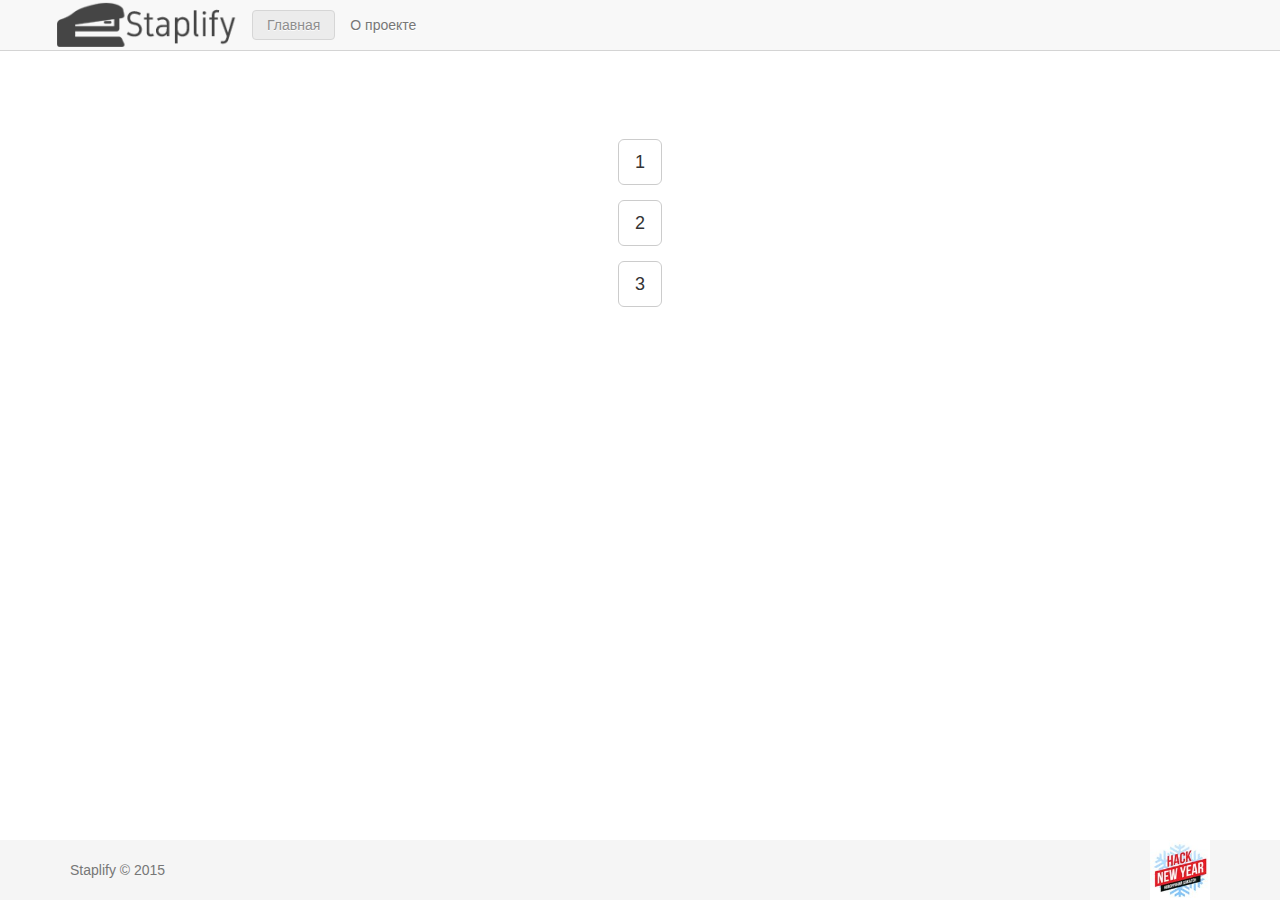
==== index.html @ 2206f063 "add new design to app by Serg" ====
<!DOCTYPE html>
<html>
<head>
    <meta charset="utf-8">
    <meta http-equiv="X-UA-Compatible" content="IE=edge" />
    <meta http-equiv="X-UA-Compatible" content="IE=9" />
    <meta name="viewport" content="width=device-width, initial-scale=1.0">
    <title>Staplify HackNewYear</title>
    <link rel="icon" type="image/png" href="img/favicon.png">
    <link rel="stylesheet" href="css/bootstrap.min.css">
    <link rel="stylesheet" href="css/main.css">
</head>
<body>
<div class="navbar navbar-inverse navbar-fixed-top" role="navigation">
    <div class="container">
        <div class="navbar-header">
            <button type="button" class="navbar-toggle" data-toggle="collapse" data-target=".navbar-collapse">
                <span class="sr-only">Навигация</span>
                <span class="icon-bar"></span>
                <span class="icon-bar"></span>
                <span class="icon-bar"></span>
            </button>
            <a class="navbar-brand" title="Главная" href="./"><img src="./img/logo.png" alt="Лого"></a>
        </div>
        <div class="collapse navbar-collapse">
            <ul class="nav navbar-nav">
                <li class="active"><a class="btn" href="./">Главная</a></li>
                <li><a href="./about.html">О проекте</a></li>
            </ul>
        </div>
    </div>
</div>

<div class="question-block">
<div class="container">
    <script>
        function sendAnswer(num){
            console.log(num);
            var player1Ref = myFirebaseRef.child("player1");
            player1Ref.set(num);
            counter+=1;
            myFirebaseRef.child("question").set(testBase[counter][0]);
            myFirebaseRef.child("answer1").set(testBase[counter][1]);
            myFirebaseRef.child("answer2").set(testBase[counter][2]);
            myFirebaseRef.child("answer3").set(testBase[counter][3]);
        }
    </script>
    <form name="main">
        <div id="question"><input class="question-block-head" type="text" name="answer" value="" size="50"></div>

        <input class="btn btn-lg btn-default" id="b1" name="b1" type="button" value="1" onclick="sendAnswer(1)"><br/>
        <input class="btn btn-lg btn-default" id="b2" name="b2" type="button" value="2" onclick="sendAnswer(2)"><br/>
        <input class="btn btn-lg btn-default" id="b3" name="b3" type="button" value="3" onclick="sendAnswer(3)">
    </form>

    <script src="https://cdn.firebase.com/js/client/2.3.2/firebase.js"></script>
    <script src="js/main.js"></script>
    <script>
        var testBase=[["what language can be used for writng backend?", "java", "html", "chinese"],
            ["What program can be used to surf Internet?", "Firefox","notepad", "media player"],
            ["What is operation system?", "Minisoft Clismous","Microsoft Windows","Pinux"]
        ];

        myFirebaseRef.set({
            version: counter,
            question: testBase[counter][0],
            answer1: testBase[counter][1],
            answer2: testBase[counter][2],
            answer3: testBase[counter][3],
            player1: 0,
            player1score: 0,
            player2: 0,
            player2score: 0,
            author: "Firebase"
        });
        //    myFirebaseRef.child("player1").on("value", function(snapshot) {
        //        alert(snapshot.val());  // Alerts "San Francisco"
        //    });
        //    b1.onclick=answer(1);
        //    b2.onclick=answer(2);
        //    b3.onclick=answer(3);
        //    b1.onclick=function(){
        //        var player1Ref = myFirebaseRef.child("player1");
        //        player1Ref.set(counter);
        //        counter++;
        //        console.log("user clicked");
        //        console.log(main.b1.value);
        //    }
    </script>
</div>
</div>

<div id="footer">
    <div class="container">
        <p class="text-muted">Staplify © 2015</p>
        <a class="footer-logo" title="HackNewYear" href="#"><img src="./img/footer-logo.jpg" height="60" width="60" alt="HackNewYear"></a>
    </div>
</div>
<script src="https://ajax.googleapis.com/ajax/libs/jquery/1.11.0/jquery.min.js"></script>
<script src="js/bootstrap.min.js"></script>
</body>
</html>
---- css/main.css ----
.navbar-brand {
    padding: 2px 15px 2px 2px;
}

.navbar-inverse {
    background-color: #f8f8f8;
    border-color: #d4d4d4;
}

.navbar-inverse .navbar-nav>li>a,
.navbar-inverse .navbar-nav>li>a:hover
{
    float: none;
    padding: 15px;
    color: #777;
    text-decoration: none;
    text-shadow: 0 1px 0 #fff;
}

.navbar-inverse .navbar-nav>li>a:hover {
    color: #333;
}

.navbar-inverse .navbar-nav>li>a.btn {
    padding: 4px 14px;
    -webkit-box-shadow: none;
    -moz-box-shadow: none;
    cursor: pointer;
}

.navbar-inverse .navbar-nav .active .btn {
    background-color: #e6e6e6;
    border-color: #c5c5c5;
    opacity: .65;
}

.navbar-inverse .navbar-nav>.active>a,
.navbar-inverse .navbar-nav>.active>a:hover,
.navbar-inverse .navbar-nav>.active>a:focus
{
    color: #555;
    text-decoration: none;
    background-color: #e5e5e5;
}

.navbar-inverse .navbar-nav .active .btn {
    margin-top: 10px;
}

.navbar-inverse .navbar-toggle {
    border-color: #ccc;
}

.question-block {
    min-height: 100px;
    padding: 80px 15px;
    text-align: center;
}

.question-block .btn {
    margin-top: 15px;
}

.question-block .question-block-head {
    padding: 5px;
    font-weight: 700;
    font-size: 24px;
    width: 90%;
    border: 0;
}

#about {
    min-height: 100px;
    padding: 80px 15px;
    text-align: left;
}

.text-muted {
    padding-top: 20px;
    float: left;
}

.footer-logo {
    float: right;
}

#footer {
    position: absolute;
    bottom: 0;
    width: 100%;
    height: 60px;
    background-color: #f5f5f5;
}
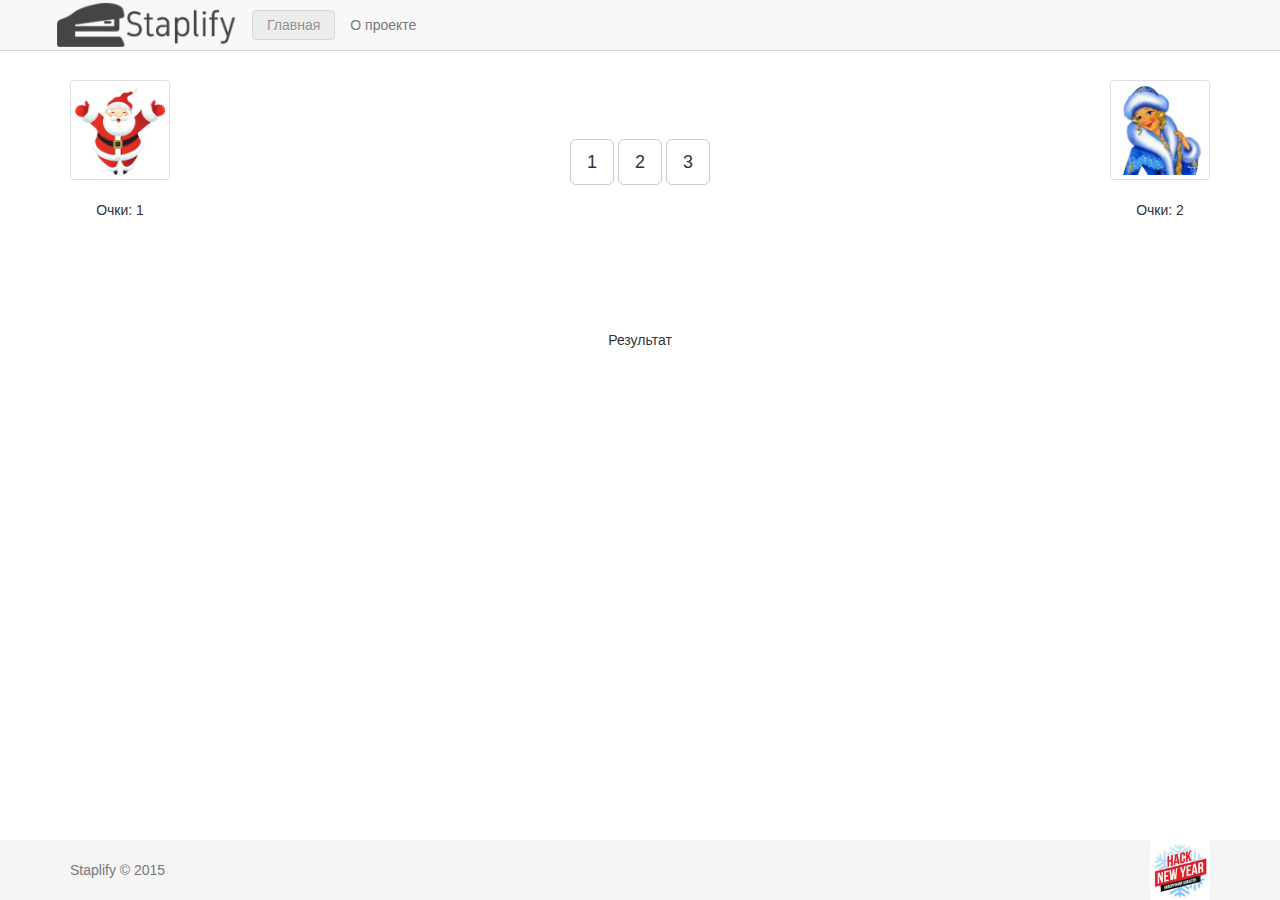
==== commit 641d54ba: "add user, result by Serg" ====
--- a/index.html
+++ b/index.html
@@ -32,62 +32,76 @@
 </div>
 
 <div class="question-block">
-<div class="container">
-    <script>
-        function sendAnswer(num){
-            console.log(num);
-            var player1Ref = myFirebaseRef.child("player1");
-            player1Ref.set(num);
-            counter+=1;
-            myFirebaseRef.child("question").set(testBase[counter][0]);
-            myFirebaseRef.child("answer1").set(testBase[counter][1]);
-            myFirebaseRef.child("answer2").set(testBase[counter][2]);
-            myFirebaseRef.child("answer3").set(testBase[counter][3]);
-        }
-    </script>
-    <form name="main">
-        <div id="question"><input class="question-block-head" type="text" name="answer" value="" size="50"></div>
+    <div class="container">
+        <div class="userleft">
+            <img class="img-thumbnail" alt="200x200" src="./img/1.png" style="width: 100px; height: 100px;"><br/><br/>
+            <span>Очки: 1</span>
+        </div>
+        <div class="userright">
+            <img class="img-thumbnail" alt="200x200" src="./img/2.png" style="width: 100px; height: 100px;"><br/><br/>
+            <span>Очки: 2</span>
+        </div>
+        <script>
+            function sendAnswer(num){
+                console.log(num);
+                var player1Ref = myFirebaseRef.child("player1");
+                player1Ref.set(num);
+                counter+=1;
+                myFirebaseRef.child("question").set(testBase[counter][0]);
+                myFirebaseRef.child("answer1").set(testBase[counter][1]);
+                myFirebaseRef.child("answer2").set(testBase[counter][2]);
+                myFirebaseRef.child("answer3").set(testBase[counter][3]);
+            }
+        </script>
+        <form name="main">
+            <div id="question"><input class="question-block-head" type="text" name="answer" value="" size="50"></div>
 
-        <input class="btn btn-lg btn-default" id="b1" name="b1" type="button" value="1" onclick="sendAnswer(1)"><br/>
-        <input class="btn btn-lg btn-default" id="b2" name="b2" type="button" value="2" onclick="sendAnswer(2)"><br/>
-        <input class="btn btn-lg btn-default" id="b3" name="b3" type="button" value="3" onclick="sendAnswer(3)">
-    </form>
+            <input class="btn btn-lg btn-default" id="b1" name="b1" type="button" value="1" onclick="sendAnswer(1)">
+            <input class="btn btn-lg btn-default" id="b2" name="b2" type="button" value="2" onclick="sendAnswer(2)">
+            <input class="btn btn-lg btn-default" id="b3" name="b3" type="button" value="3" onclick="sendAnswer(3)">
+        </form>
 
-    <script src="https://cdn.firebase.com/js/client/2.3.2/firebase.js"></script>
-    <script src="js/main.js"></script>
-    <script>
-        var testBase=[["what language can be used for writng backend?", "java", "html", "chinese"],
-            ["What program can be used to surf Internet?", "Firefox","notepad", "media player"],
-            ["What is operation system?", "Minisoft Clismous","Microsoft Windows","Pinux"]
-        ];
+        <script src="https://cdn.firebase.com/js/client/2.3.2/firebase.js"></script>
+        <script src="js/main.js"></script>
+        <script>
+            var testBase=[["what language can be used for writng backend?", "java", "html", "chinese"],
+                ["What program can be used to surf Internet?", "Firefox","notepad", "media player"],
+                ["What is operation system?", "Minisoft Clismous","Microsoft Windows","Pinux"]
+            ];
 
-        myFirebaseRef.set({
-            version: counter,
-            question: testBase[counter][0],
-            answer1: testBase[counter][1],
-            answer2: testBase[counter][2],
-            answer3: testBase[counter][3],
-            player1: 0,
-            player1score: 0,
-            player2: 0,
-            player2score: 0,
-            author: "Firebase"
-        });
-        //    myFirebaseRef.child("player1").on("value", function(snapshot) {
-        //        alert(snapshot.val());  // Alerts "San Francisco"
-        //    });
-        //    b1.onclick=answer(1);
-        //    b2.onclick=answer(2);
-        //    b3.onclick=answer(3);
-        //    b1.onclick=function(){
-        //        var player1Ref = myFirebaseRef.child("player1");
-        //        player1Ref.set(counter);
-        //        counter++;
-        //        console.log("user clicked");
-        //        console.log(main.b1.value);
-        //    }
-    </script>
+            myFirebaseRef.set({
+                version: counter,
+                question: testBase[counter][0],
+                answer1: testBase[counter][1],
+                answer2: testBase[counter][2],
+                answer3: testBase[counter][3],
+                player1: 0,
+                player1score: 0,
+                player2: 0,
+                player2score: 0,
+                author: "Firebase"
+            });
+            //    myFirebaseRef.child("player1").on("value", function(snapshot) {
+            //        alert(snapshot.val());  // Alerts "San Francisco"
+            //    });
+            //    b1.onclick=answer(1);
+            //    b2.onclick=answer(2);
+            //    b3.onclick=answer(3);
+            //    b1.onclick=function(){
+            //        var player1Ref = myFirebaseRef.child("player1");
+            //        player1Ref.set(counter);
+            //        counter++;
+            //        console.log("user clicked");
+            //        console.log(main.b1.value);
+            //    }
+        </script>
+    </div>
 </div>
+
+<div id="result">
+    <div class="container">
+        <p>Результат</p>
+    </div>
 </div>
 
 <div id="footer">
--- a/css/main.css
+++ b/css/main.css
@@ -65,8 +65,23 @@
     padding: 5px;
     font-weight: 700;
     font-size: 24px;
-    width: 90%;
+    width: calc(90% - 400px);
     border: 0;
+}
+
+.userleft {
+    float: left;
+    left: 0;
+}
+
+.userright {
+    float: right;
+    right: 0;
+}
+
+#result {
+    text-align: center;
+    margin-top: 30px;
 }
 
 #about {
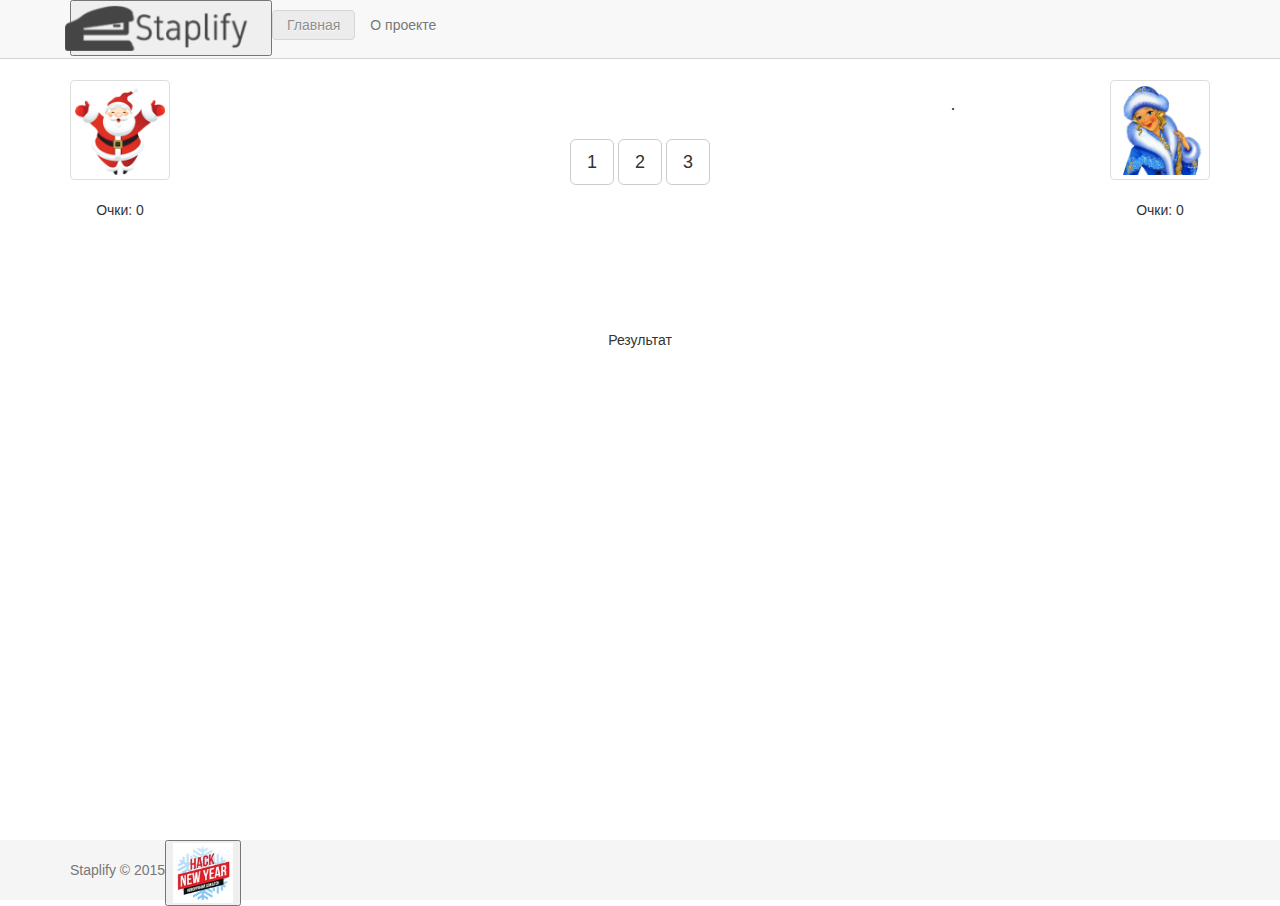
==== commit 17618347: "sometimes works for two users" ====
--- a/index.html
+++ b/index.html
@@ -9,6 +9,8 @@
     <link rel="icon" type="image/png" href="img/favicon.png">
     <link rel="stylesheet" href="css/bootstrap.min.css">
     <link rel="stylesheet" href="css/main.css">
+    <script src="https://cdn.firebase.com/js/client/2.3.2/firebase.js"></script>
+    <script src="js/main.js"></script>
 </head>
 <body>
 <div class="navbar navbar-inverse navbar-fixed-top" role="navigation">
@@ -20,7 +22,8 @@
                 <span class="icon-bar"></span>
                 <span class="icon-bar"></span>
             </button>
-            <a class="navbar-brand" title="Главная" href="./"><img src="./img/logo.png" alt="Лого"></a>
+            <button onclick="bar(1)"><img src="./img/logo.png" class="navbar-brand" alt="Лого"></button>
+            <!--<a onclick="bar(1)" class="navbar-brand" title="Главная" href="./"><img src="./img/logo.png" alt="Лого"></a>-->
         </div>
         <div class="collapse navbar-collapse">
             <ul class="nav navbar-nav">
@@ -35,65 +38,22 @@
     <div class="container">
         <div class="userleft">
             <img class="img-thumbnail" alt="200x200" src="./img/1.png" style="width: 100px; height: 100px;"><br/><br/>
-            <span>Очки: 1</span>
+            <span>Очки: <span id="score1">0</span></span>
         </div>
         <div class="userright">
             <img class="img-thumbnail" alt="200x200" src="./img/2.png" style="width: 100px; height: 100px;"><br/><br/>
-            <span>Очки: 2</span>
+            <span>Очки: <span id="score2">0</span></span>
         </div>
-        <script>
-            function sendAnswer(num){
-                console.log(num);
-                var player1Ref = myFirebaseRef.child("player1");
-                player1Ref.set(num);
-                counter+=1;
-                myFirebaseRef.child("question").set(testBase[counter][0]);
-                myFirebaseRef.child("answer1").set(testBase[counter][1]);
-                myFirebaseRef.child("answer2").set(testBase[counter][2]);
-                myFirebaseRef.child("answer3").set(testBase[counter][3]);
-            }
-        </script>
         <form name="main">
-            <div id="question"><input class="question-block-head" type="text" name="answer" value="" size="50"></div>
+            <div id="question"><input class="question-block-head" type="text" name="answer" value="" size="50">.</div>
 
             <input class="btn btn-lg btn-default" id="b1" name="b1" type="button" value="1" onclick="sendAnswer(1)">
             <input class="btn btn-lg btn-default" id="b2" name="b2" type="button" value="2" onclick="sendAnswer(2)">
             <input class="btn btn-lg btn-default" id="b3" name="b3" type="button" value="3" onclick="sendAnswer(3)">
         </form>
+        <script>
 
-        <script src="https://cdn.firebase.com/js/client/2.3.2/firebase.js"></script>
-        <script src="js/main.js"></script>
-        <script>
-            var testBase=[["what language can be used for writng backend?", "java", "html", "chinese"],
-                ["What program can be used to surf Internet?", "Firefox","notepad", "media player"],
-                ["What is operation system?", "Minisoft Clismous","Microsoft Windows","Pinux"]
-            ];
 
-            myFirebaseRef.set({
-                version: counter,
-                question: testBase[counter][0],
-                answer1: testBase[counter][1],
-                answer2: testBase[counter][2],
-                answer3: testBase[counter][3],
-                player1: 0,
-                player1score: 0,
-                player2: 0,
-                player2score: 0,
-                author: "Firebase"
-            });
-            //    myFirebaseRef.child("player1").on("value", function(snapshot) {
-            //        alert(snapshot.val());  // Alerts "San Francisco"
-            //    });
-            //    b1.onclick=answer(1);
-            //    b2.onclick=answer(2);
-            //    b3.onclick=answer(3);
-            //    b1.onclick=function(){
-            //        var player1Ref = myFirebaseRef.child("player1");
-            //        player1Ref.set(counter);
-            //        counter++;
-            //        console.log("user clicked");
-            //        console.log(main.b1.value);
-            //    }
         </script>
     </div>
 </div>
@@ -107,7 +67,8 @@
 <div id="footer">
     <div class="container">
         <p class="text-muted">Staplify © 2015</p>
-        <a class="footer-logo" title="HackNewYear" href="#"><img src="./img/footer-logo.jpg" height="60" width="60" alt="HackNewYear"></a>
+        <button onclick="foo(1);console.log('reset')"><img src="./img/footer-logo.jpg" height="60" width="60" alt="HackNewYear"></button>
+        <!--<a class="footer-logo" title="HackNewYear" href="#"><img src="./img/footer-logo.jpg" height="60" width="60" alt="HackNewYear"></a>-->
     </div>
 </div>
 <script src="https://ajax.googleapis.com/ajax/libs/jquery/1.11.0/jquery.min.js"></script>
--- a/css/main.css
+++ b/css/main.css
@@ -49,6 +49,9 @@
 
 .navbar-inverse .navbar-toggle {
     border-color: #ccc;
+}
+#question{
+    font-size: large;
 }
 
 .question-block {
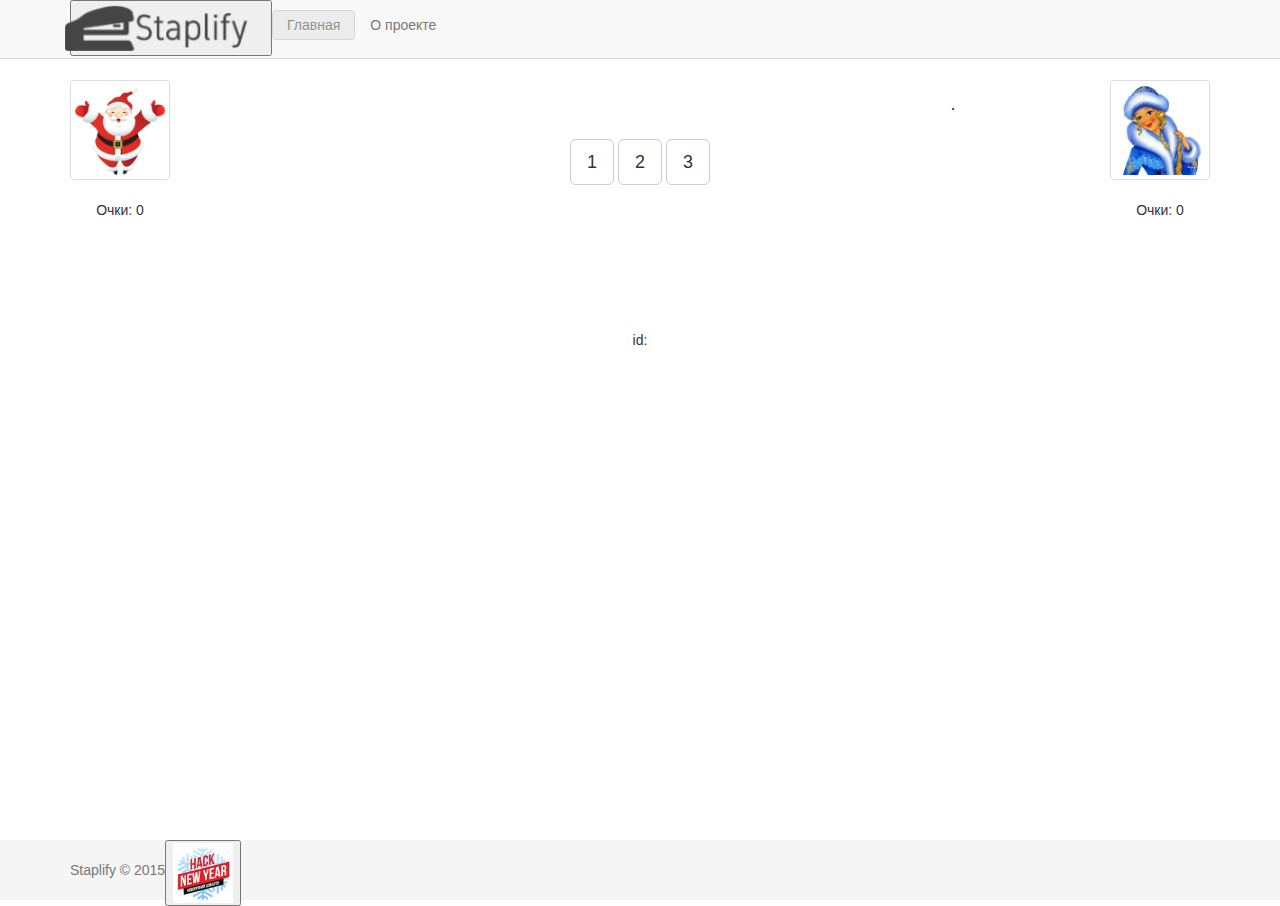
==== commit 897ea164: "small updates, strange scores" ====
--- a/index.html
+++ b/index.html
@@ -60,7 +60,7 @@
 
 <div id="result">
     <div class="container">
-        <p>Результат</p>
+        <p>id:<span id="userid"></span></p>
     </div>
 </div>
 
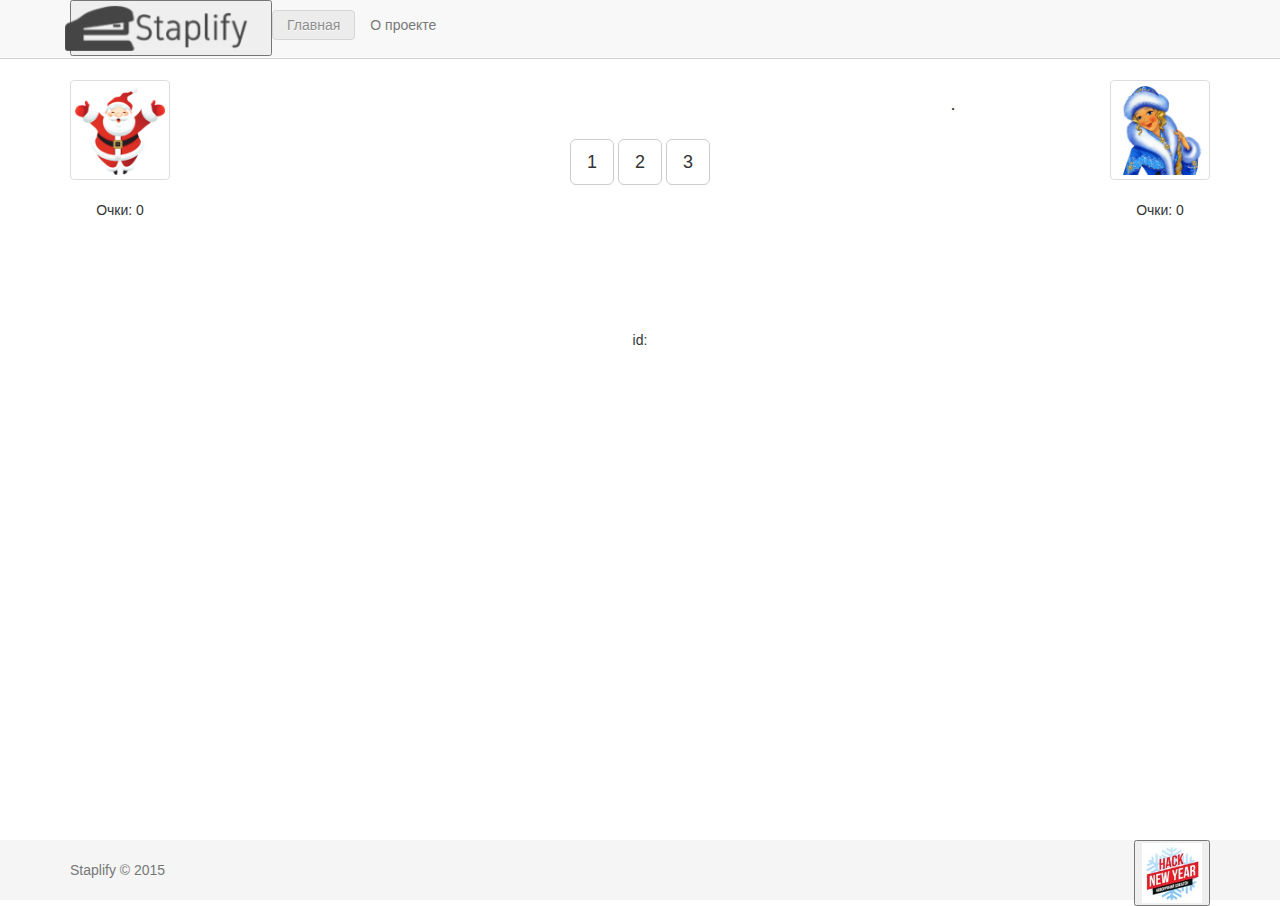
==== commit f4f9fa95: "Update index.html" ====
--- a/index.html
+++ b/index.html
@@ -67,11 +67,11 @@
 <div id="footer">
     <div class="container">
         <p class="text-muted">Staplify © 2015</p>
-        <button onclick="foo(1);console.log('reset')"><img src="./img/footer-logo.jpg" height="60" width="60" alt="HackNewYear"></button>
+        <button class="footer-logo" onclick="foo(1);console.log('reset')"><img src="./img/footer-logo.jpg" height="60" width="60" alt="HackNewYear"></button>
         <!--<a class="footer-logo" title="HackNewYear" href="#"><img src="./img/footer-logo.jpg" height="60" width="60" alt="HackNewYear"></a>-->
     </div>
 </div>
 <script src="https://ajax.googleapis.com/ajax/libs/jquery/1.11.0/jquery.min.js"></script>
 <script src="js/bootstrap.min.js"></script>
 </body>
-</html>+</html>
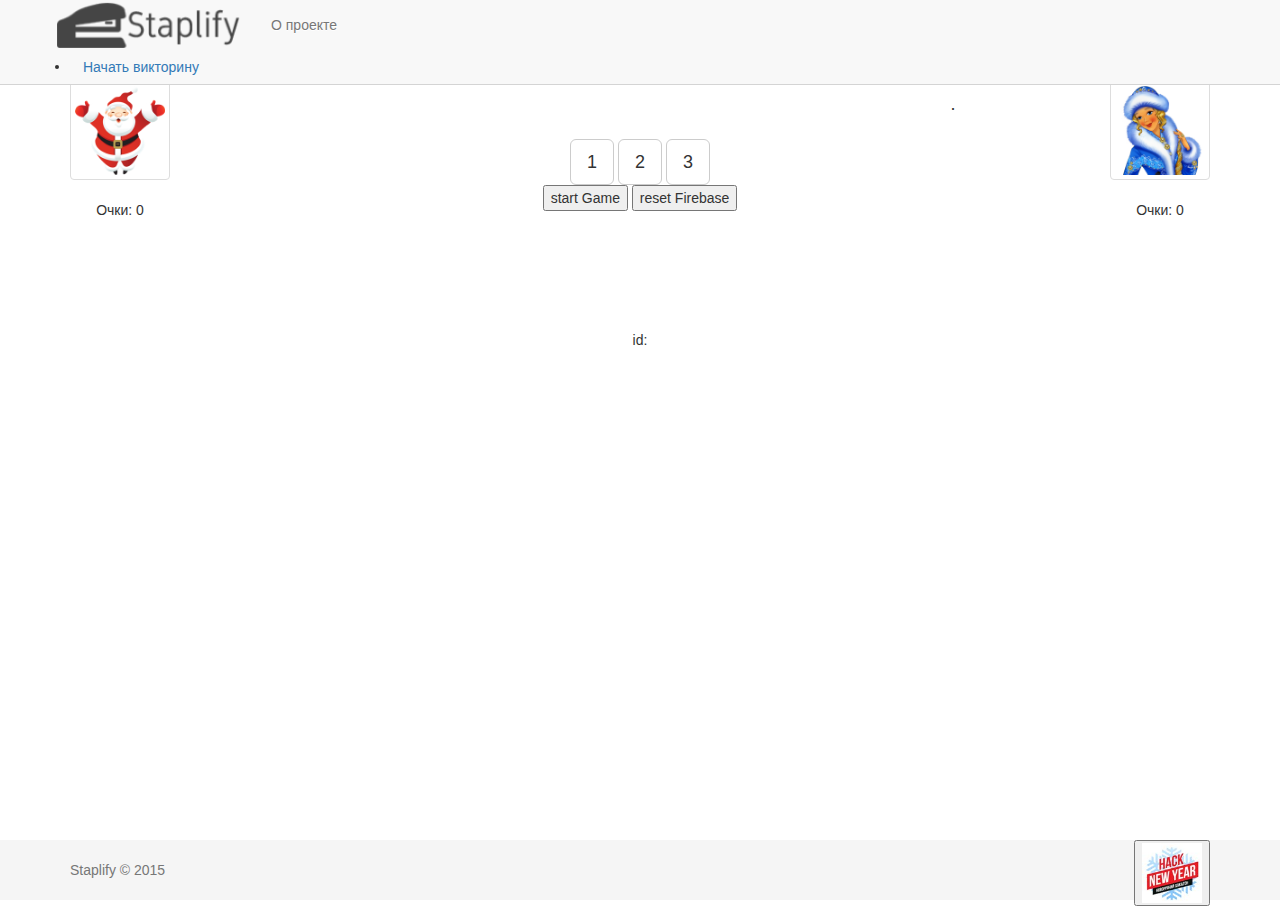
==== commit 8088e81c: "again works for one player" ====
--- a/index.html
+++ b/index.html
@@ -2,8 +2,8 @@
 <html>
 <head>
     <meta charset="utf-8">
-    <meta http-equiv="X-UA-Compatible" content="IE=edge" />
-    <meta http-equiv="X-UA-Compatible" content="IE=9" />
+    <meta http-equiv="X-UA-Compatible" content="IE=edge"/>
+    <meta http-equiv="X-UA-Compatible" content="IE=9"/>
     <meta name="viewport" content="width=device-width, initial-scale=1.0">
     <title>Staplify HackNewYear</title>
     <link rel="icon" type="image/png" href="img/favicon.png">
@@ -22,12 +22,13 @@
                 <span class="icon-bar"></span>
                 <span class="icon-bar"></span>
             </button>
-            <button onclick="bar(1)"><img src="./img/logo.png" class="navbar-brand" alt="Лого"></button>
+            <img src="./img/logo.png" class="navbar-brand" alt="Лого">
+            <li class="active"><a class="btn" href="./" onclick="bar(0)">Начать викторину</a></li>
+
             <!--<a onclick="bar(1)" class="navbar-brand" title="Главная" href="./"><img src="./img/logo.png" alt="Лого"></a>-->
         </div>
         <div class="collapse navbar-collapse">
             <ul class="nav navbar-nav">
-                <li class="active"><a class="btn" href="./">Главная</a></li>
                 <li><a href="./about.html">О проекте</a></li>
             </ul>
         </div>
@@ -51,10 +52,10 @@
             <input class="btn btn-lg btn-default" id="b2" name="b2" type="button" value="2" onclick="sendAnswer(2)">
             <input class="btn btn-lg btn-default" id="b3" name="b3" type="button" value="3" onclick="sendAnswer(3)">
         </form>
-        <script>
-
-
-        </script>
+        <form name="admin">
+            <input type="button" onclick="startStapling(0)" value="start Game">
+            <input type="button" onclick="initFirebaseData(0)" value="reset Firebase">
+        </form>
     </div>
 </div>
 
@@ -67,11 +68,15 @@
 <div id="footer">
     <div class="container">
         <p class="text-muted">Staplify © 2015</p>
-        <button class="footer-logo" onclick="foo(1);console.log('reset')"><img src="./img/footer-logo.jpg" height="60" width="60" alt="HackNewYear"></button>
+        <button class="footer-logo" id="footer-logo"><img src="./img/footer-logo.jpg" height="60" width="60"
+                                                          alt="HackNewYear"></button>
         <!--<a class="footer-logo" title="HackNewYear" href="#"><img src="./img/footer-logo.jpg" height="60" width="60" alt="HackNewYear"></a>-->
     </div>
 </div>
 <script src="https://ajax.googleapis.com/ajax/libs/jquery/1.11.0/jquery.min.js"></script>
 <script src="js/bootstrap.min.js"></script>
+<script>
+    //document.getElementById("footer-logo").onclick = InitFirebaseData();
+</script>
 </body>
 </html>
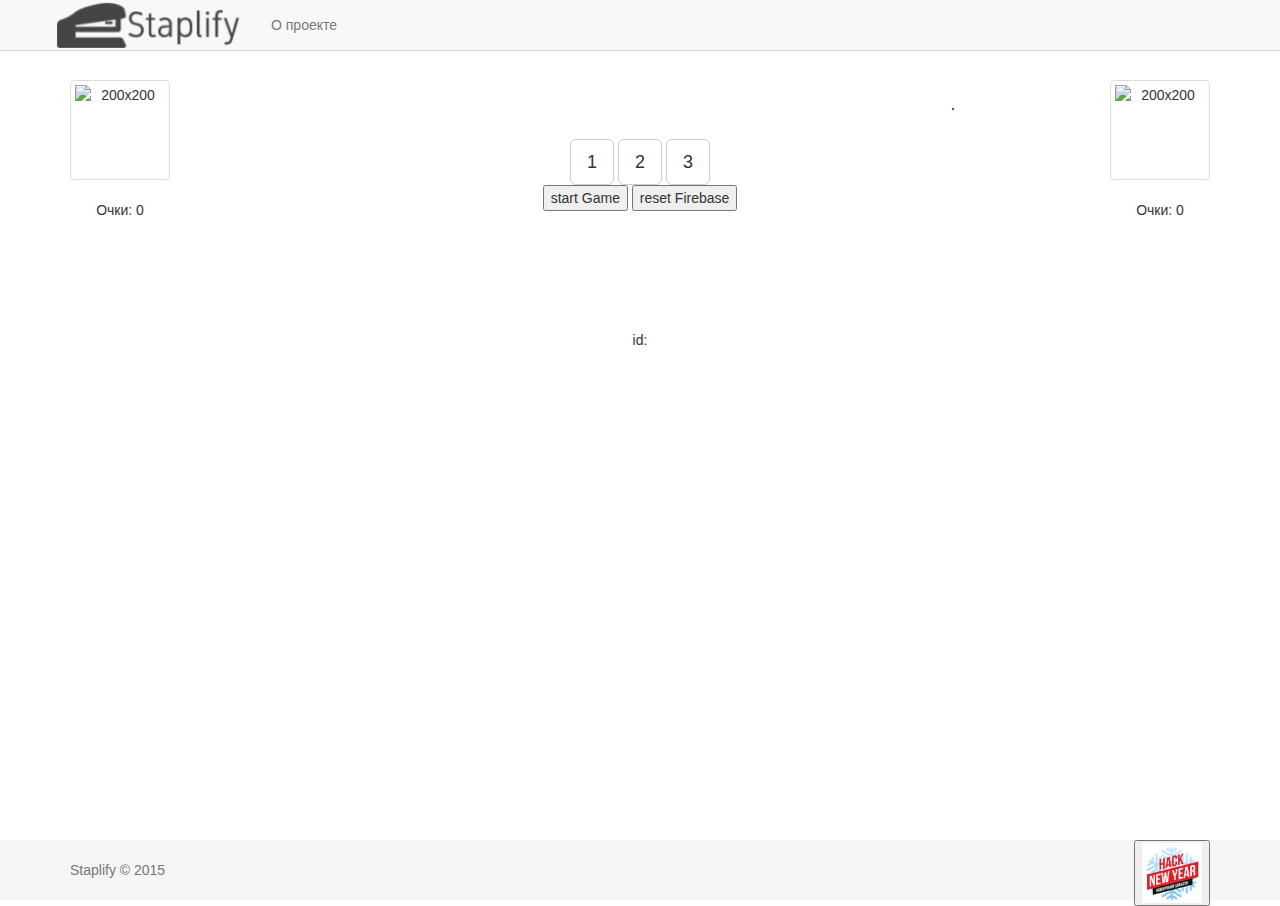
==== commit c0667563: "it works for two players" ====
--- a/index.html
+++ b/index.html
@@ -23,7 +23,7 @@
                 <span class="icon-bar"></span>
             </button>
             <img src="./img/logo.png" class="navbar-brand" alt="Лого">
-            <li class="active"><a class="btn" href="./" onclick="bar(0)">Начать викторину</a></li>
+            <!--<li class="active"><a class="btn" href="./" onclick="bar(0)">Начать викторину</a></li>-->
 
             <!--<a onclick="bar(1)" class="navbar-brand" title="Главная" href="./"><img src="./img/logo.png" alt="Лого"></a>-->
         </div>
@@ -38,11 +38,11 @@
 <div class="question-block">
     <div class="container">
         <div class="userleft">
-            <img class="img-thumbnail" alt="200x200" src="./img/1.png" style="width: 100px; height: 100px;"><br/><br/>
+            <img class="img-thumbnail" alt="200x200" src="./img/rabbit.jpg" style="width: 100px; height: 100px;"><br/><br/>
             <span>Очки: <span id="score1">0</span></span>
         </div>
         <div class="userright">
-            <img class="img-thumbnail" alt="200x200" src="./img/2.png" style="width: 100px; height: 100px;"><br/><br/>
+            <img class="img-thumbnail" alt="200x200" src="./img/bear.jpg" style="width: 100px; height: 100px;"><br/><br/>
             <span>Очки: <span id="score2">0</span></span>
         </div>
         <form name="main">
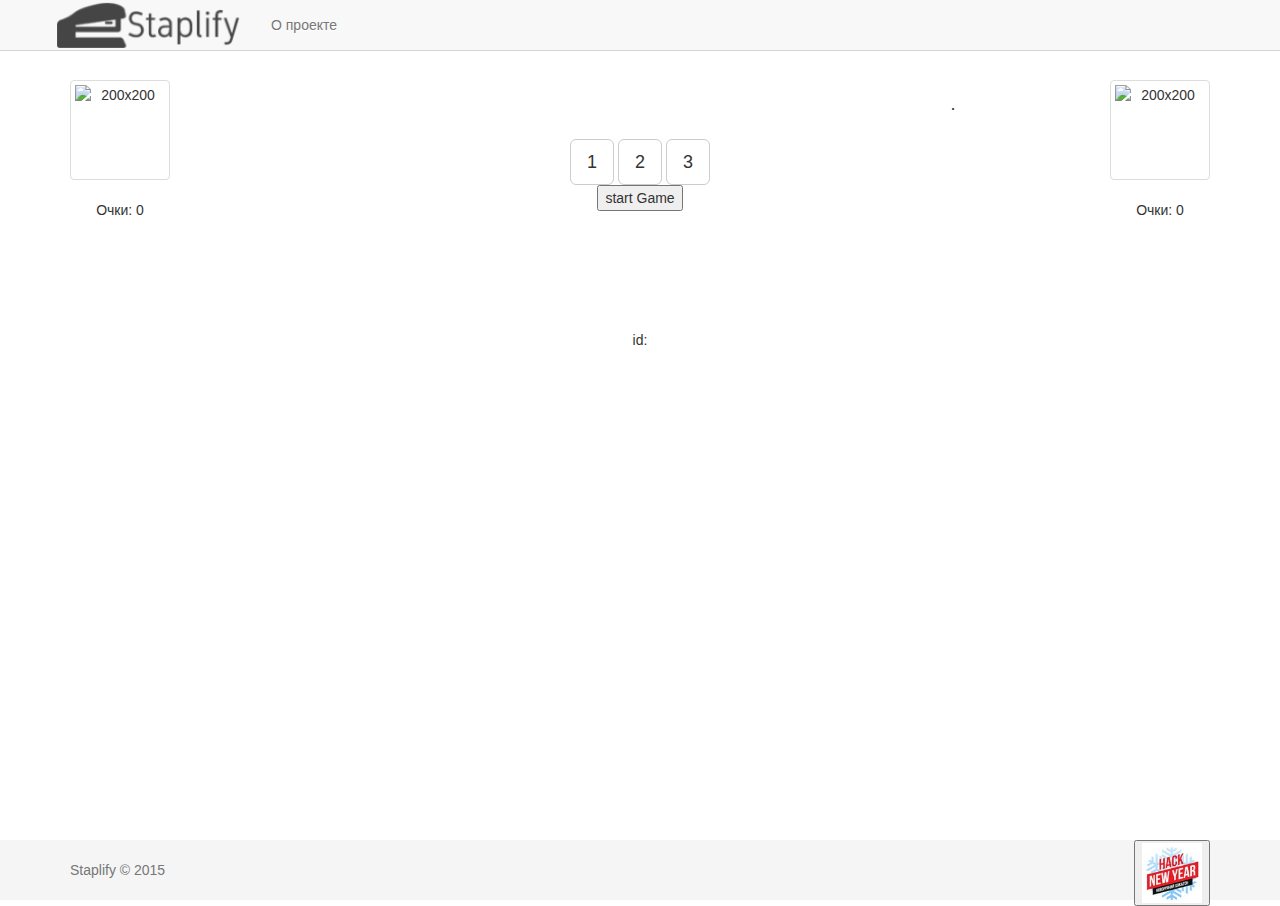
==== commit b4c40b27: "two-players mode" ====
--- a/index.html
+++ b/index.html
@@ -54,7 +54,7 @@
         </form>
         <form name="admin">
             <input type="button" onclick="startStapling(0)" value="start Game">
-            <input type="button" onclick="initFirebaseData(0)" value="reset Firebase">
+            <!--<input type="button" onclick="initFirebaseData(0)" value="reset Firebase">-->
         </form>
     </div>
 </div>
@@ -68,8 +68,8 @@
 <div id="footer">
     <div class="container">
         <p class="text-muted">Staplify © 2015</p>
-        <button class="footer-logo" id="footer-logo"><img src="./img/footer-logo.jpg" height="60" width="60"
-                                                          alt="HackNewYear"></button>
+        <button class="footer-logo" id="footer-logo" onclick="initFirebaseData(0)">
+        <img src="./img/footer-logo.jpg" height="60" width="60" alt="HackNewYear"></button>
         <!--<a class="footer-logo" title="HackNewYear" href="#"><img src="./img/footer-logo.jpg" height="60" width="60" alt="HackNewYear"></a>-->
     </div>
 </div>
